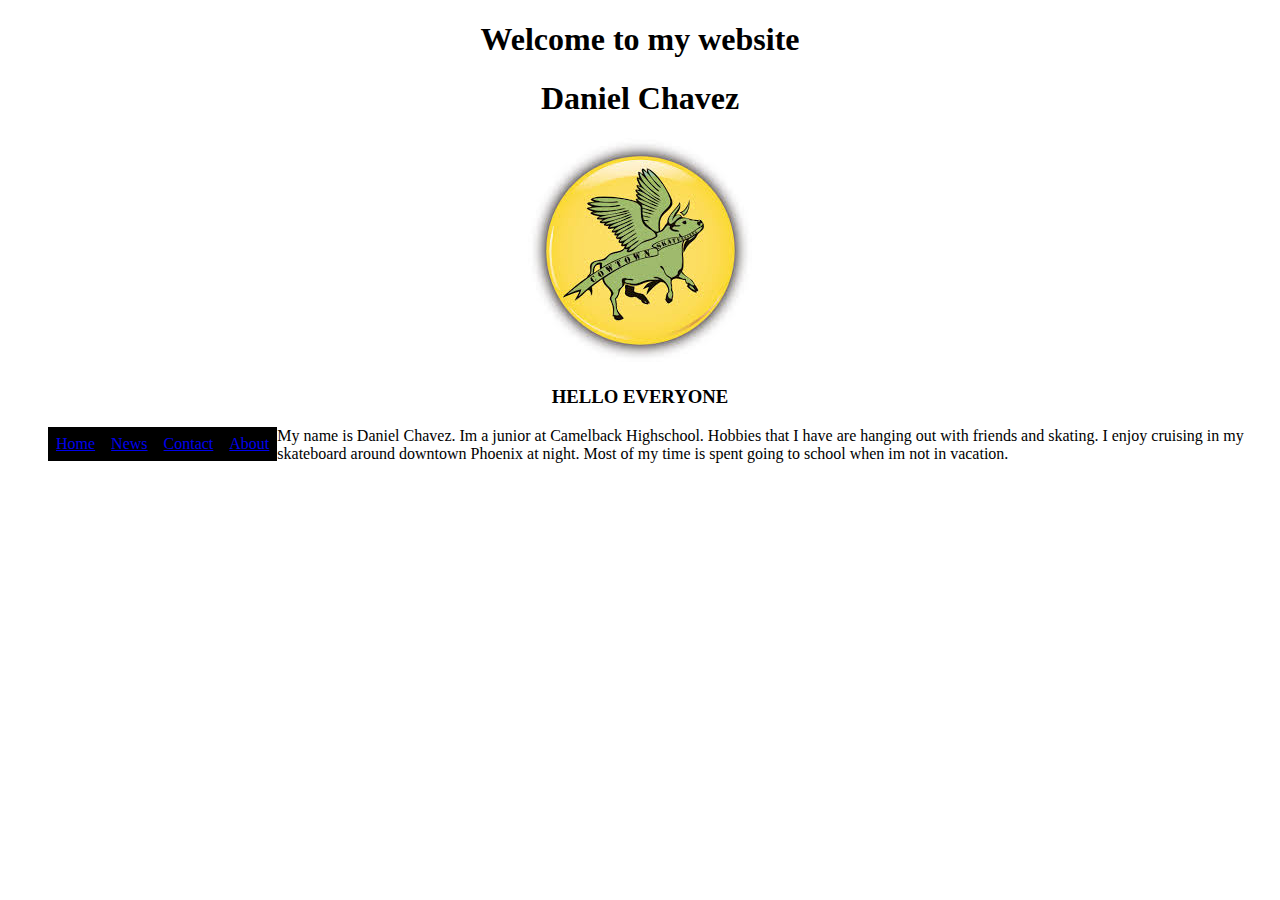
==== index.html @ a59cf788 "Add files via upload" ====
<!DOCTYPE html>
<head> <center>
<h1 style="background-color: #FFFFFF"
	<title> Welcome to my website</title>
	<h1> Daniel Chavez </h1>
<img src="download.jpg" alt="Cowtown Pin">
	<h3> HELLO EVERYONE
<head>
</center>
<style>
ul{
	list-style-type: none;
}
li{
	float: left;
}
li a{
	display: block;
	padding: 8px;
	background-color: #000000;
}
</style>
</head>
<body>
<ul> 
	<li><a href="default.asp">Home</a></li>
	<li><a href="news">News</a></li>
	<li><a href="contact.asp">Contact</a></li>
	<li><a href="About.asp">About</a></li>

<body>
	<p> My name is Daniel Chavez. Im a junior at Camelback Highschool. Hobbies that I have are hanging out with friends and skating. I enjoy cruising in my skateboard around downtown Phoenix at night. Most of my time is spent going to school when im not in vacation.

</body>
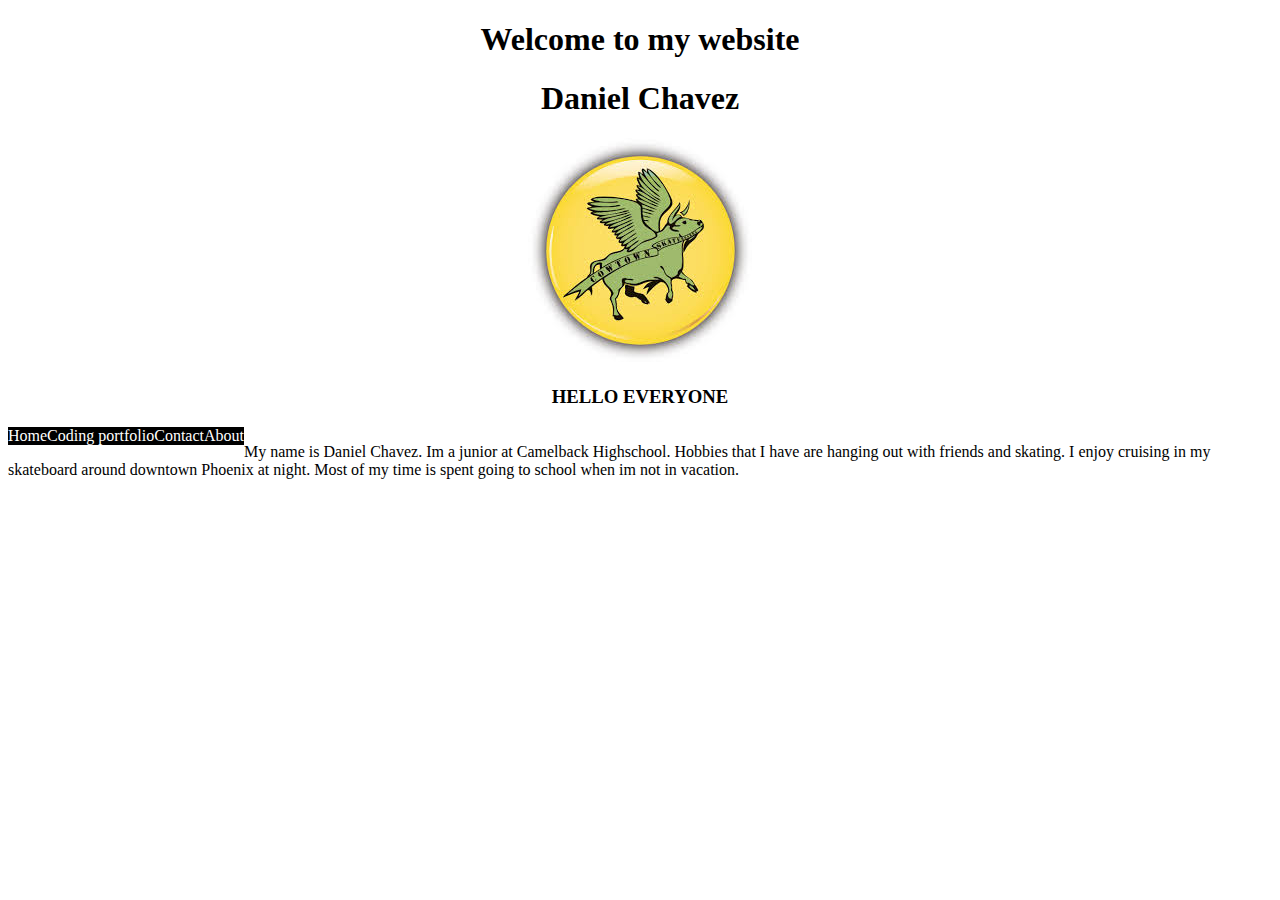
==== commit be1588a9: "Add files via upload" ====
--- a/index.html
+++ b/index.html
@@ -1,30 +1,19 @@
 <!DOCTYPE html>
 <head> <center>
+
+	<link rel="stylesheet" type="text/css"href="mystyle.css"/>
 <h1 style="background-color: #FFFFFF"
 	<title> Welcome to my website</title>
 	<h1> Daniel Chavez </h1>
 <img src="download.jpg" alt="Cowtown Pin">
 	<h3> HELLO EVERYONE
-<head>
+</head>
 </center>
-<style>
-ul{
-	list-style-type: none;
-}
-li{
-	float: left;
-}
-li a{
-	display: block;
-	padding: 8px;
-	background-color: #000000;
-}
-</style>
 </head>
 <body>
 <ul> 
-	<li><a href="default.asp">Home</a></li>
-	<li><a href="news">News</a></li>
+	<li><a href="index.html">Home</a></li>
+	<li><a href="codingportfolio.html">Coding portfolio</a></li>
 	<li><a href="contact.asp">Contact</a></li>
 	<li><a href="About.asp">About</a></li>
 
--- a/mystyle.css
+++ b/mystyle.css
@@ -0,0 +1,21 @@
+ul{
+	list-style-type: none;
+	margin: 0;
+	padding: 0;
+	overflow: hidden;
+	background-color: 
+}
+li{
+	float: left;
+}
+li a{
+	display: block;
+	color: white;
+	text-align: center
+	padding: 14px 16 px;
+	text-decoration: none;
+	background-color: #000000;
+}
+li a:hover {
+	background-color: 
+}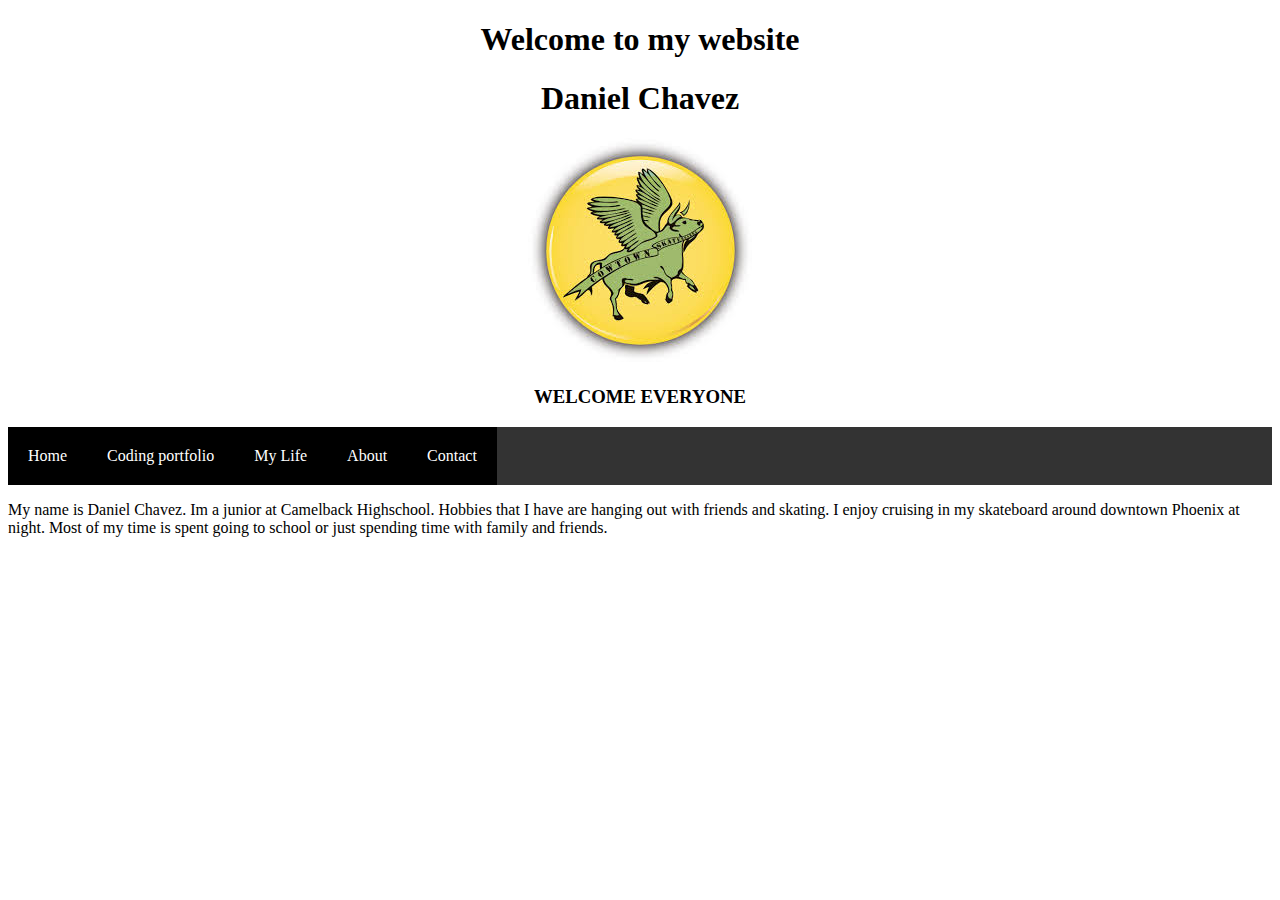
==== commit d059a560: "Add files via upload" ====
--- a/index.html
+++ b/index.html
@@ -6,18 +6,51 @@
 	<title> Welcome to my website</title>
 	<h1> Daniel Chavez </h1>
 <img src="download.jpg" alt="Cowtown Pin">
-	<h3> HELLO EVERYONE
+	<h3> WELCOME EVERYONE
 </head>
 </center>
+<head>
+<style>
+ul {
+    list-style-type: none;
+    margin: 0;
+    padding: 0;
+    overflow: hidden;
+    background-color: #333;
+}
+
+li {
+    float: left;
+}
+
+li a {
+    display: block;
+    color: white;
+    text-align: center;
+    padding: 20px 20px;
+    text-decoration: none;
+
+}
+
+li a:hover:not(.active) {
+    background-color: #111;
+}
+
+.active {
+    background-color: #4CAF50;
+}
+</style>
 </head>
 <body>
 <ul> 
 	<li><a href="index.html">Home</a></li>
 	<li><a href="codingportfolio.html">Coding portfolio</a></li>
-	<li><a href="contact.asp">Contact</a></li>
-	<li><a href="About.asp">About</a></li>
-
+	<li><a href="mylife.html">My Life</a></li>
+	<li><a href="About.html">About</a></li>
+	<li><a href="contact.html">Contact</a></li>
+</ul>
+</body>
 <body>
-	<p> My name is Daniel Chavez. Im a junior at Camelback Highschool. Hobbies that I have are hanging out with friends and skating. I enjoy cruising in my skateboard around downtown Phoenix at night. Most of my time is spent going to school when im not in vacation.
+	<p> My name is Daniel Chavez. Im a junior at Camelback Highschool. Hobbies that I have are hanging out with friends and skating. I enjoy cruising in my skateboard around downtown Phoenix at night. Most of my time is spent going to school or just spending time with family and friends.
 
 </body>
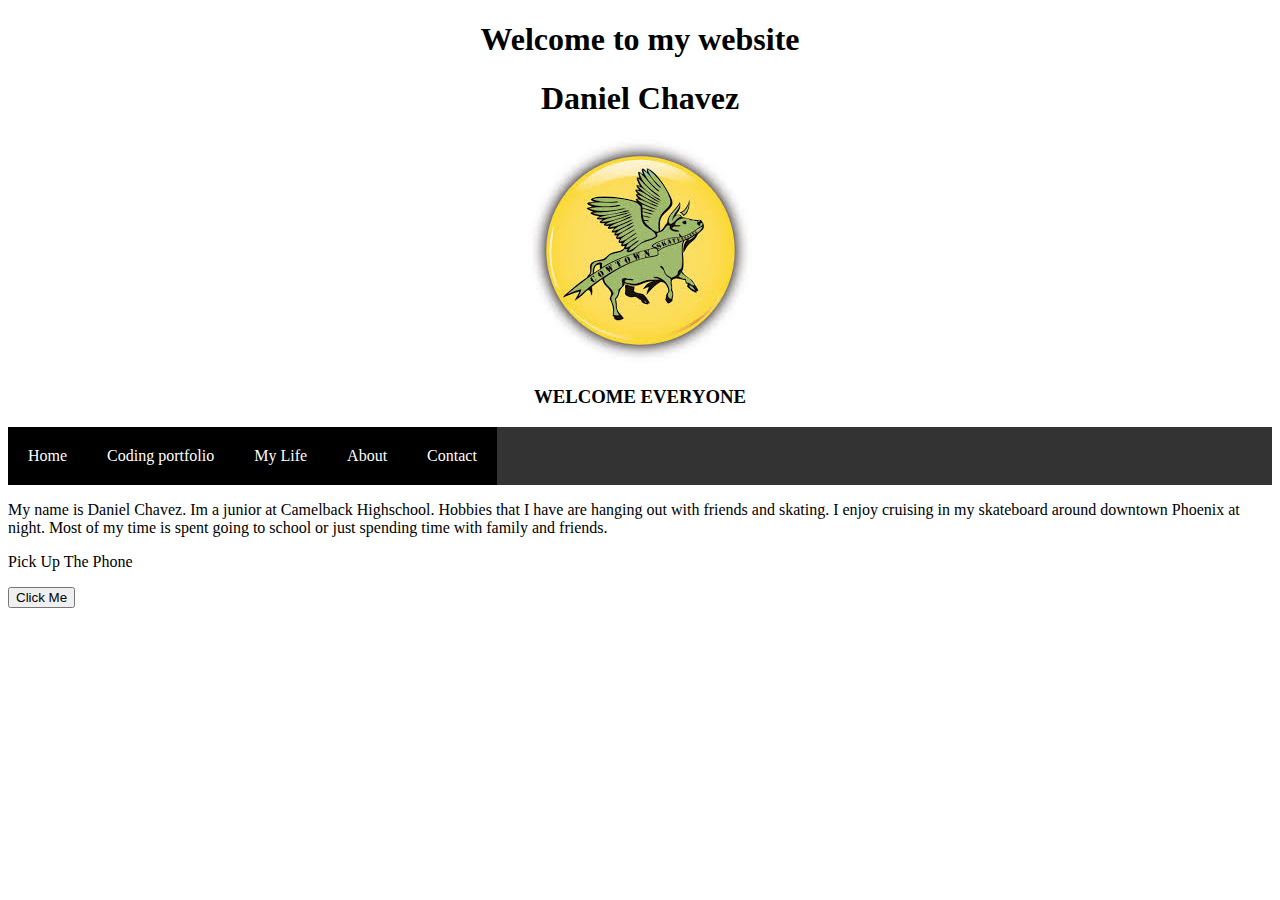
==== commit 17c0945f: "Add files via upload" ====
--- a/index.html
+++ b/index.html
@@ -54,3 +54,14 @@
 	<p> My name is Daniel Chavez. Im a junior at Camelback Highschool. Hobbies that I have are hanging out with friends and skating. I enjoy cruising in my skateboard around downtown Phoenix at night. Most of my time is spent going to school or just spending time with family and friends.
 
 </body>
+<p id="demo">Pick Up The Phone</p>
+
+<button type="button" onclick="myFunction()">Click Me</button>
+
+<script>
+function myFunction() {
+    document.getElementById("demo").innerHTML = "WAZZZZZAAAAA";
+}
+</script>
+
+     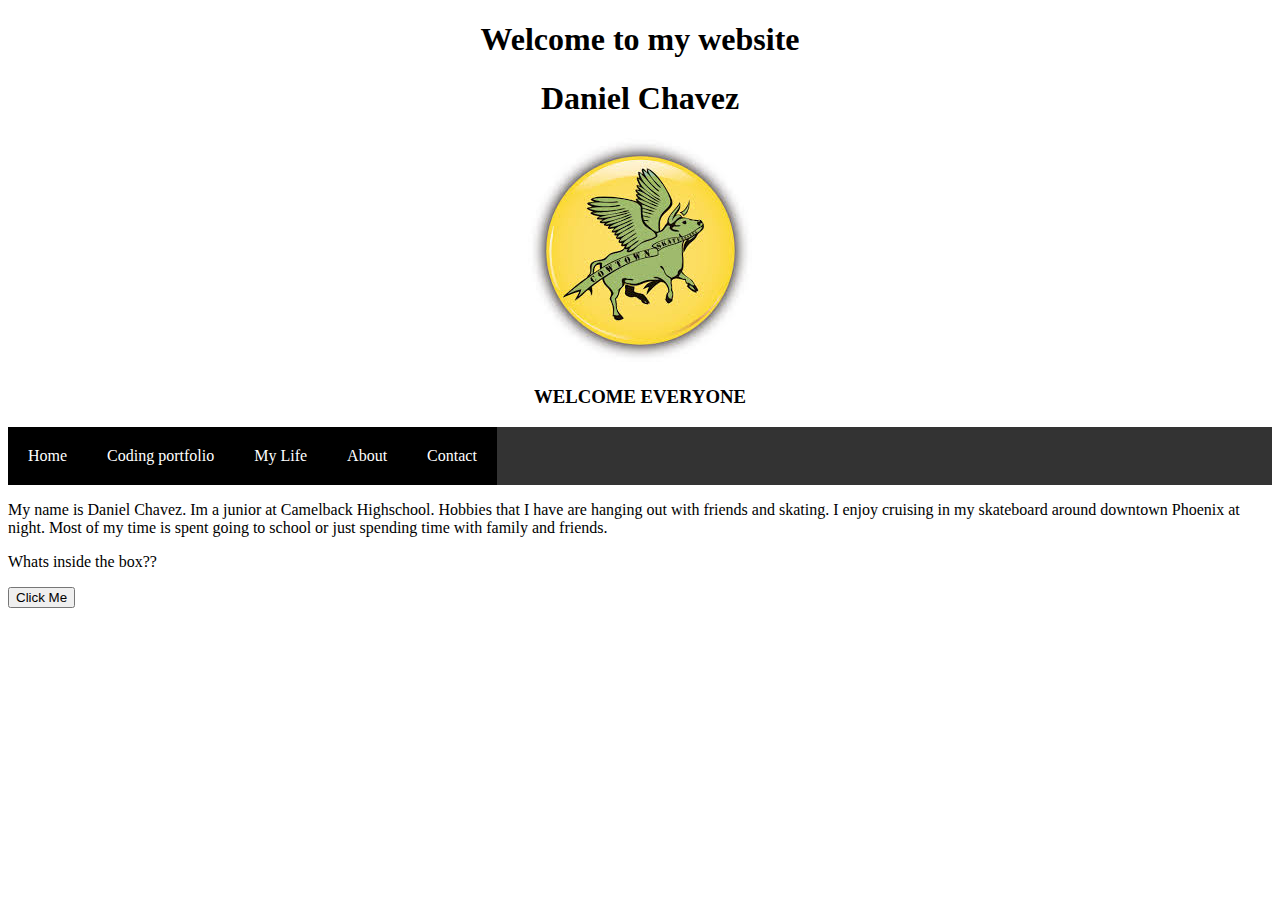
==== commit fc315ace: "Add files via upload" ====
--- a/index.html
+++ b/index.html
@@ -54,14 +54,12 @@
 	<p> My name is Daniel Chavez. Im a junior at Camelback Highschool. Hobbies that I have are hanging out with friends and skating. I enjoy cruising in my skateboard around downtown Phoenix at night. Most of my time is spent going to school or just spending time with family and friends.
 
 </body>
-<p id="demo">Pick Up The Phone</p>
+<p id="demo">Whats inside the box??</p>
 
 <button type="button" onclick="myFunction()">Click Me</button>
 
 <script>
 function myFunction() {
-    document.getElementById("demo").innerHTML = "WAZZZZZAAAAA";
+    document.getElementById("demo").innerHTML = "Have a great day!!";
 }
 </script>
-
-     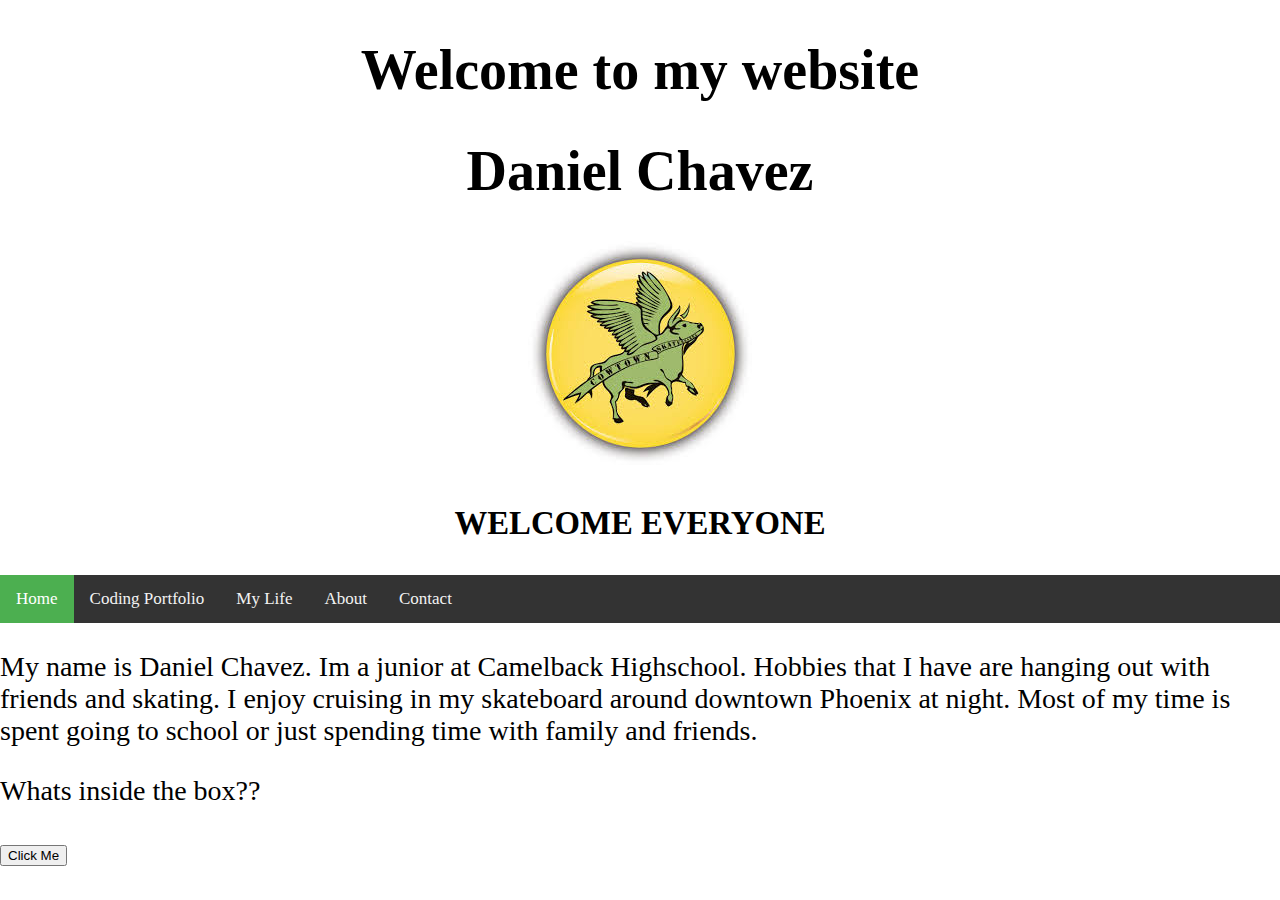
==== commit 02f1e960: "Add files via upload" ====
--- a/index.html
+++ b/index.html
@@ -10,46 +10,66 @@
 </head>
 </center>
 <head>
+<meta name="viewport" content="width=device-width, initial-scale=1">
 <style>
-ul {
-    list-style-type: none;
-    margin: 0;
-    padding: 0;
-    overflow: hidden;
-    background-color: #333;
+body {
+  margin: 0;
+  font-size: 28px;
 }
 
-li {
-    float: left;
+.header {
+  background-color: #f1f1f1;
+  padding: 30px;
+  text-align: center;
 }
 
-li a {
-    display: block;
-    color: white;
-    text-align: center;
-    padding: 20px 20px;
-    text-decoration: none;
-
+#navbar {
+  overflow: hidden;
+  background-color: #333;
 }
 
-li a:hover:not(.active) {
-    background-color: #111;
+#navbar a {
+  float: left;
+  display: block;
+  color: #f2f2f2;
+  text-align: center;
+  padding: 14px 16px;
+  text-decoration: none;
+  font-size: 17px;
 }
 
-.active {
-    background-color: #4CAF50;
+#navbar a:hover {
+  background-color: #ddd;
+  color: black;
+}
+
+#navbar a.active {
+  background-color: #4CAF50;
+  color: white;
+}
+
+.content {
+  padding: 16px;
+}
+
+.sticky {
+  position: fixed;
+  top: 0;
+  width: 100%;
+}
+
+.sticky + .content {
+  padding-top: 60px;
 }
 </style>
 </head>
-<body>
-<ul> 
-	<li><a href="index.html">Home</a></li>
-	<li><a href="codingportfolio.html">Coding portfolio</a></li>
-	<li><a href="mylife.html">My Life</a></li>
-	<li><a href="About.html">About</a></li>
-	<li><a href="contact.html">Contact</a></li>
-</ul>
-</body>
+<div id="navbar">
+  <a class="active" href="index.html">Home</a>
+  <a href="codingportfolio.html">Coding Portfolio</a>
+  <a href="mylife.html">My Life</a>
+  <a href="About.html">About</a></li>
+  <a href="contact.html">Contact</a></li>
+</div>
 <body>
 	<p> My name is Daniel Chavez. Im a junior at Camelback Highschool. Hobbies that I have are hanging out with friends and skating. I enjoy cruising in my skateboard around downtown Phoenix at night. Most of my time is spent going to school or just spending time with family and friends.
 
